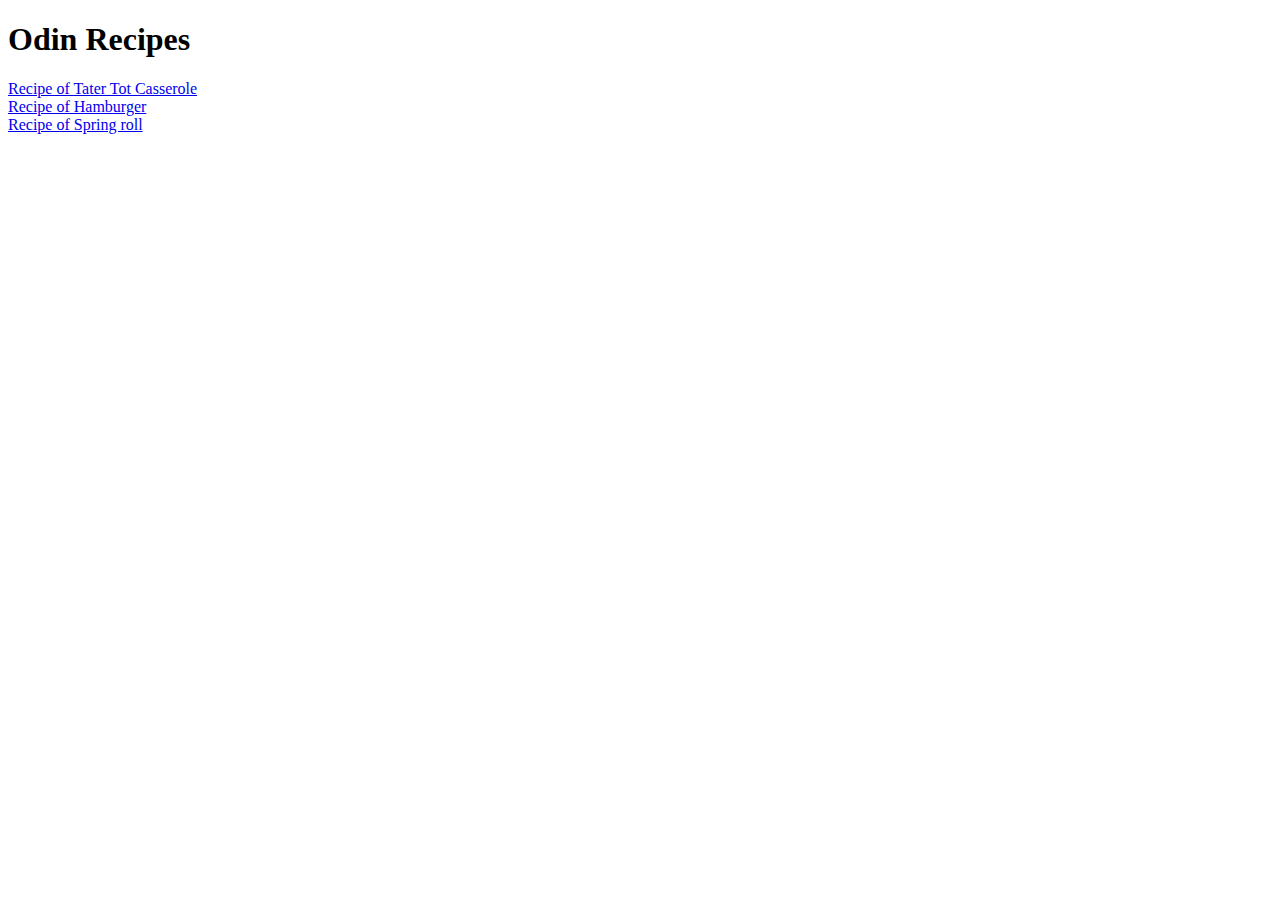
==== index.html @ 72422a31 "Fix README.md content and add image" ====
<!DOCTYPE html>
<html lang="en">
<head>
    <meta charset="UTF-8">
    <meta name="viewport" content="width=device-width, initial-scale=1.0">
    <title>Recipes</title>
</head>
<body>
    <h1>Odin Recipes</h1>
    <a href="recipes/Tater Tot Casserole.html">Recipe of Tater Tot Casserole</a>
    <br>
    <a href="recipes/Hamburger.html">Recipe of Hamburger</a>
    <br>
    <a href="recipes/Spring roll.html">Recipe of Spring roll</a>
</body>
</html>
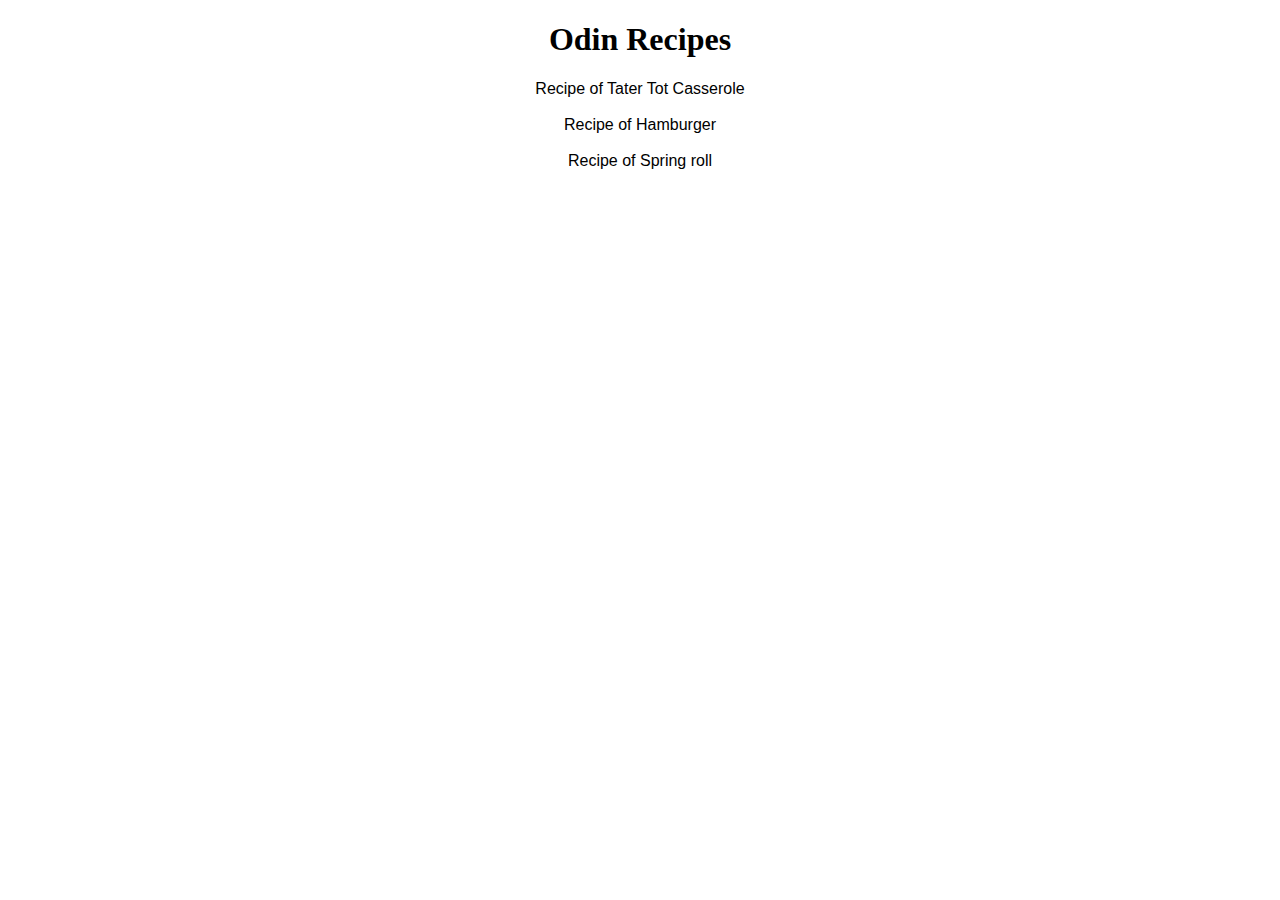
==== commit cd7dbe37: "Add style for webpage" ====
--- a/index.html
+++ b/index.html
@@ -4,13 +4,14 @@
     <meta charset="UTF-8">
     <meta name="viewport" content="width=device-width, initial-scale=1.0">
     <title>Recipes</title>
+    <link rel="stylesheet" href="recipe.css">
 </head>
 <body>
     <h1>Odin Recipes</h1>
-    <a href="recipes/Tater Tot Casserole.html">Recipe of Tater Tot Casserole</a>
+    <a href="recipes/Tater Tot Casserole.html" target="_blank">Recipe of Tater Tot Casserole</a>
     <br>
-    <a href="recipes/Hamburger.html">Recipe of Hamburger</a>
+    <a href="recipes/Hamburger.html" target="_blank">Recipe of Hamburger</a>
     <br>
-    <a href="recipes/Spring roll.html">Recipe of Spring roll</a>
+    <a href="recipes/Spring roll.html" target="_blank">Recipe of Spring roll</a>
 </body>
 </html>--- a/recipe.css
+++ b/recipe.css
@@ -0,0 +1,10 @@
+h1, a {
+    text-align: center;
+}
+
+a {
+    font-family:Verdana, Geneva, Tahoma, sans-serif;
+    display: block;
+    color: black;
+    text-decoration: none;
+}